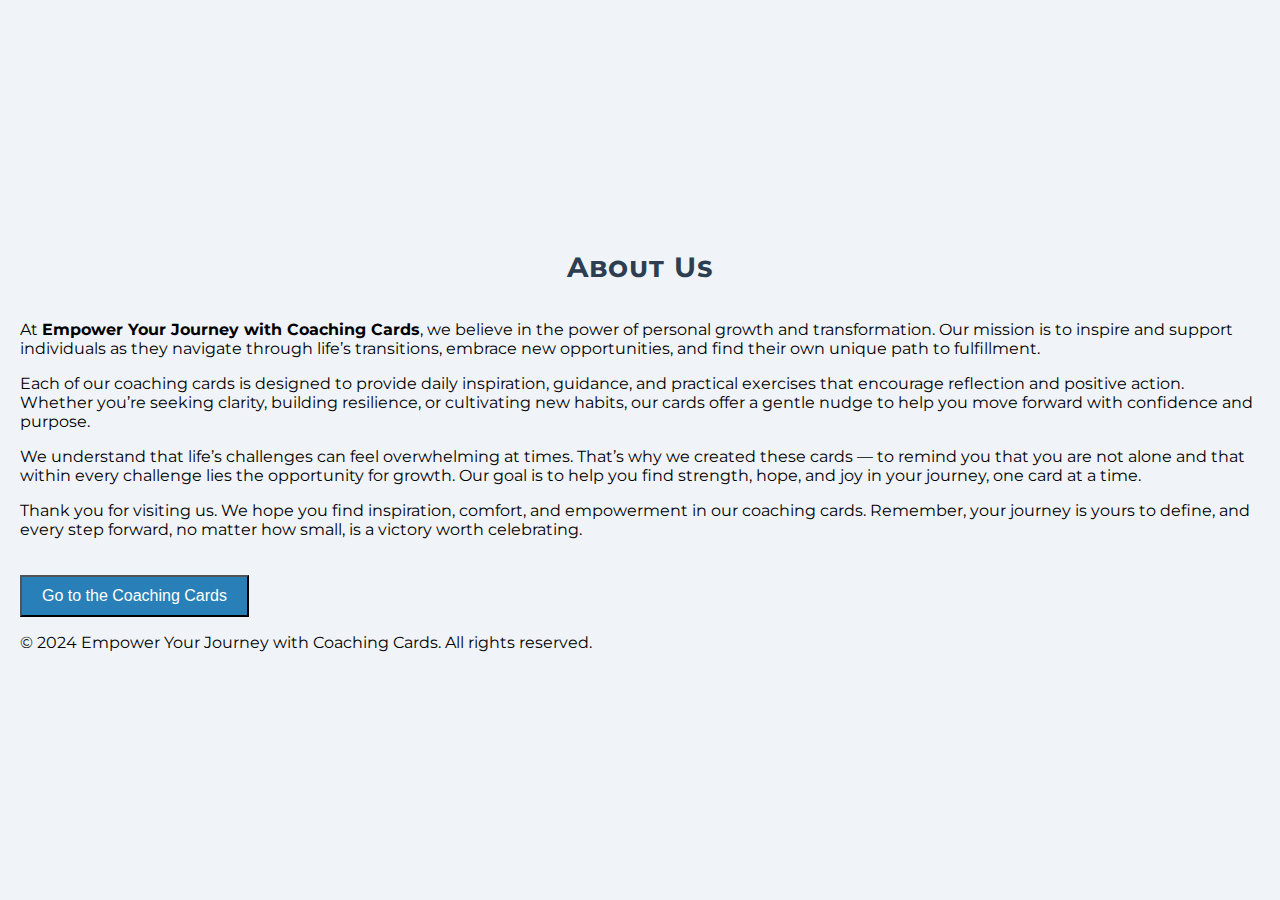
==== about.html @ 2cdcb471 "Update about.html" ====
<!DOCTYPE html>
<html lang="en">
<head>
    <meta charset="UTF-8">
    <meta name="viewport" content="width=device-width, initial-scale=1.0">
    <title>About Us - Empower Your Journey with Coaching Cards</title>

    <!-- Open Graph meta tags for social media previews -->
    <meta property="og:title" content="About Us - Empower Your Journey with Coaching Cards" />
    <meta property="og:description" content="Learn more about our mission to inspire and empower individuals through thoughtful, reflective coaching cards." />
    <meta property="og:image" content="https://example.com/about-image.jpg" /> <!-- Replace with the actual URL of your image -->
    <meta property="og:url" content="https://mmilone.github.io/youarenotredundant/about.html" />
    <meta property="og:type" content="website" />

    <!-- Link to Montserrat font from Google Fonts -->
    <link href="https://fonts.googleapis.com/css2?family=Montserrat:wght@400;700&display=swap" rel="stylesheet">
    <link rel="stylesheet" href="styles.css">
</head>
<body>
    <header>
        <h1>About Us</h1>
    </header>

    <main>
        <section class="about-content">
            <p>At <strong>Empower Your Journey with Coaching Cards</strong>, we believe in the power of personal growth and transformation. Our mission is to inspire and support individuals as they navigate through life’s transitions, embrace new opportunities, and find their own unique path to fulfillment.</p>

            <p>Each of our coaching cards is designed to provide daily inspiration, guidance, and practical exercises that encourage reflection and positive action. Whether you’re seeking clarity, building resilience, or cultivating new habits, our cards offer a gentle nudge to help you move forward with confidence and purpose.</p>

            <p>We understand that life’s challenges can feel overwhelming at times. That’s why we created these cards — to remind you that you are not alone and that within every challenge lies the opportunity for growth. Our goal is to help you find strength, hope, and joy in your journey, one card at a time.</p>

            <p>Thank you for visiting us. We hope you find inspiration, comfort, and empowerment in our coaching cards. Remember, your journey is yours to define, and every step forward, no matter how small, is a victory worth celebrating.</p>
        </section>

        <!-- Back to Coaching Cards Button -->
        <button onclick="window.location.href='index.html'">Go to the Coaching Cards</button>

        <footer>
            <p>© 2024 Empower Your Journey with Coaching Cards. All rights reserved.</p>
        </footer>
    </main>
</body>
</html>
---- styles.css ----
body {
    font-family: 'Montserrat', sans-serif;
    display: flex;
    justify-content: center; /* Center horizontally */
    align-items: center; /* Center vertically */
    height: calc(var(--vh, 1vh) * 100); /* Dynamically calculate viewport height */
    margin: 0;
    background-color: #f0f4f8; /* Light pastel background for an uplifting feel */
    padding: 20px;
    box-sizing: border-box;
    flex-direction: column; /* Stack the button below the card */
}

.card-container {
    background-color: #ffffff;
    padding: 25px;
    border-radius: 12px;
    box-shadow: 0 6px 12px rgba(0, 0, 0, 0.1);
    text-align: center;
    max-width: 500px;
    width: 100%;
    color: #333333;
    overflow-wrap: break-word;
    white-space: normal;
    margin: 20px auto; /* Center card horizontally */
    box-sizing: border-box;
}

h1 {
    font-size: 28px; /* Larger title size */
    margin-bottom: 20px;
    text-align: center;
    overflow-wrap: break-word;
    font-variant: small-caps;
    letter-spacing: 1px;
    color: #2c3e50;
}

#card-content {
    font-size: 18px;
    line-height: 1.6;
    text-align: center;
    overflow-wrap: break-word;
    color: #333333;
}

.label {
    font-weight: bold;
    display: block;
    margin-top: 20px;
    text-align: center;
    color: #2980b9;
}

/* Style for the button to position it below the card */
button {
    margin-top: 20px; /* Space above the button */
    padding: 10px 20px;
    font-size: 16px;
    background-color: #2980b9; /* Match the label color for consistency */
    color: #ffffff;
    border
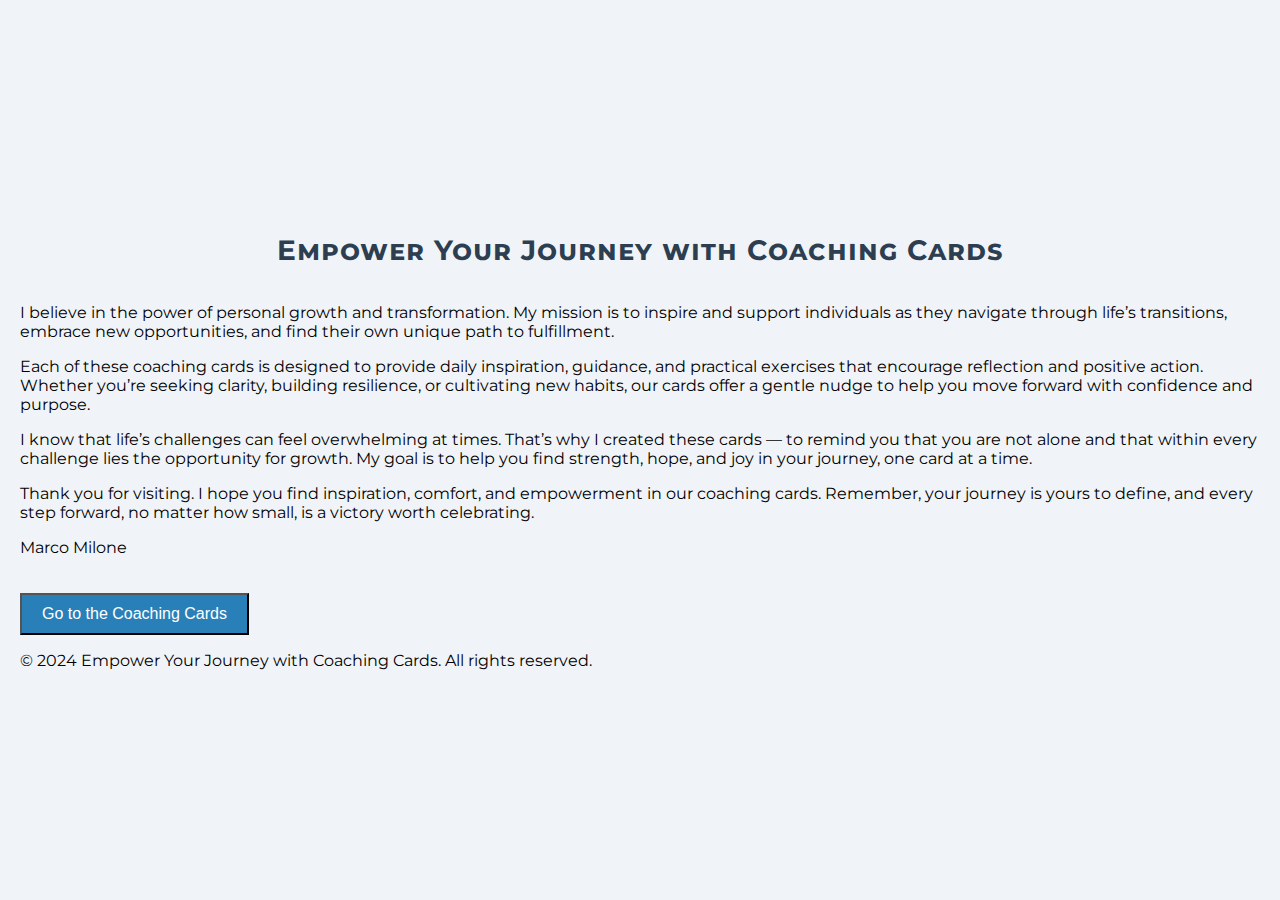
==== commit e2005869: "Update about.html" ====
--- a/about.html
+++ b/about.html
@@ -3,10 +3,10 @@
 <head>
     <meta charset="UTF-8">
     <meta name="viewport" content="width=device-width, initial-scale=1.0">
-    <title>About Us - Empower Your Journey with Coaching Cards</title>
+    <title>Empower Your Journey with Coaching Cards</title>
 
     <!-- Open Graph meta tags for social media previews -->
-    <meta property="og:title" content="About Us - Empower Your Journey with Coaching Cards" />
+    <meta property="og:title" content="Empower Your Journey with Coaching Cards" />
     <meta property="og:description" content="Learn more about our mission to inspire and empower individuals through thoughtful, reflective coaching cards." />
     <meta property="og:image" content="https://example.com/about-image.jpg" /> <!-- Replace with the actual URL of your image -->
     <meta property="og:url" content="https://mmilone.github.io/youarenotredundant/about.html" />
@@ -18,18 +18,21 @@
 </head>
 <body>
     <header>
-        <h1>About Us</h1>
+        <h1>Empower Your Journey with Coaching Cards</h1>
     </header>
 
     <main>
         <section class="about-content">
-            <p>At <strong>Empower Your Journey with Coaching Cards</strong>, we believe in the power of personal growth and transformation. Our mission is to inspire and support individuals as they navigate through life’s transitions, embrace new opportunities, and find their own unique path to fulfillment.</p>
+            <p>I believe in the power of personal growth and transformation. My mission is to inspire and support individuals as they navigate through life’s transitions, embrace new opportunities, and find their own unique path to fulfillment.</p>
 
-            <p>Each of our coaching cards is designed to provide daily inspiration, guidance, and practical exercises that encourage reflection and positive action. Whether you’re seeking clarity, building resilience, or cultivating new habits, our cards offer a gentle nudge to help you move forward with confidence and purpose.</p>
+            <p>Each of these coaching cards is designed to provide daily inspiration, guidance, and practical exercises that encourage reflection and positive action. Whether you’re seeking clarity, building resilience, or cultivating new habits, our cards offer a gentle nudge to help you move forward with confidence and purpose.</p>
 
-            <p>We understand that life’s challenges can feel overwhelming at times. That’s why we created these cards — to remind you that you are not alone and that within every challenge lies the opportunity for growth. Our goal is to help you find strength, hope, and joy in your journey, one card at a time.</p>
+            <p>I know that life’s challenges can feel overwhelming at times. That’s why I created these cards — to remind you that you are not alone and that within every challenge lies the opportunity for growth. My goal is to help you find strength, hope, and joy in your journey, one card at a time.</p>
 
-            <p>Thank you for visiting us. We hope you find inspiration, comfort, and empowerment in our coaching cards. Remember, your journey is yours to define, and every step forward, no matter how small, is a victory worth celebrating.</p>
+            <p>Thank you for visiting. I hope you find inspiration, comfort, and empowerment in our coaching cards. Remember, your journey is yours to define, and every step forward, no matter how small, is a victory worth celebrating.</p>
+
+            <p>Marco Milone </p>
+
         </section>
 
         <!-- Back to Coaching Cards Button -->
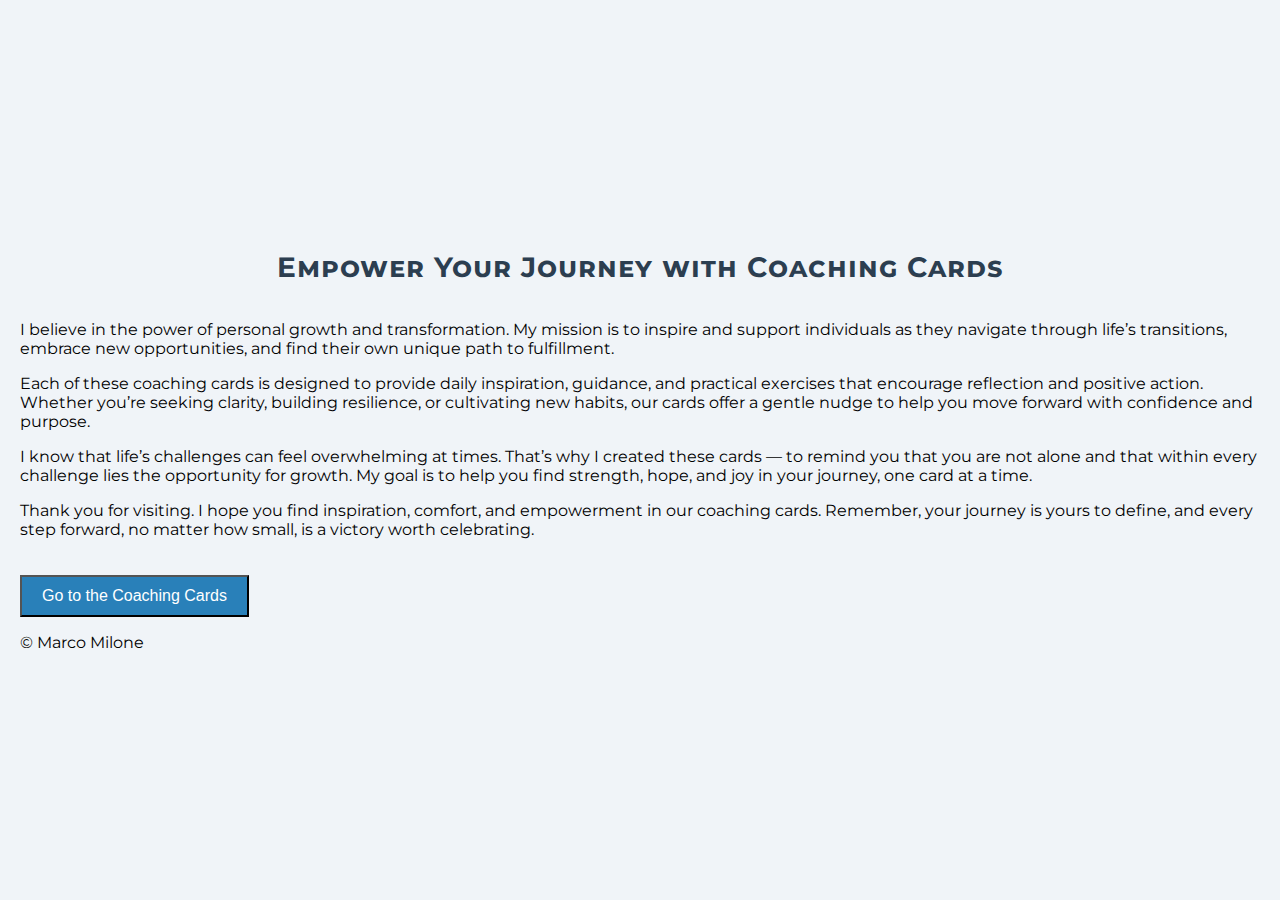
==== commit cf2e762f: "Update about.html" ====
--- a/about.html
+++ b/about.html
@@ -30,16 +30,13 @@
             <p>I know that life’s challenges can feel overwhelming at times. That’s why I created these cards — to remind you that you are not alone and that within every challenge lies the opportunity for growth. My goal is to help you find strength, hope, and joy in your journey, one card at a time.</p>
 
             <p>Thank you for visiting. I hope you find inspiration, comfort, and empowerment in our coaching cards. Remember, your journey is yours to define, and every step forward, no matter how small, is a victory worth celebrating.</p>
-
-            <p>Marco Milone </p>
-
         </section>
 
         <!-- Back to Coaching Cards Button -->
         <button onclick="window.location.href='index.html'">Go to the Coaching Cards</button>
 
         <footer>
-            <p>© 2024 Empower Your Journey with Coaching Cards. All rights reserved.</p>
+            <p>© Marco Milone</p>
         </footer>
     </main>
 </body>
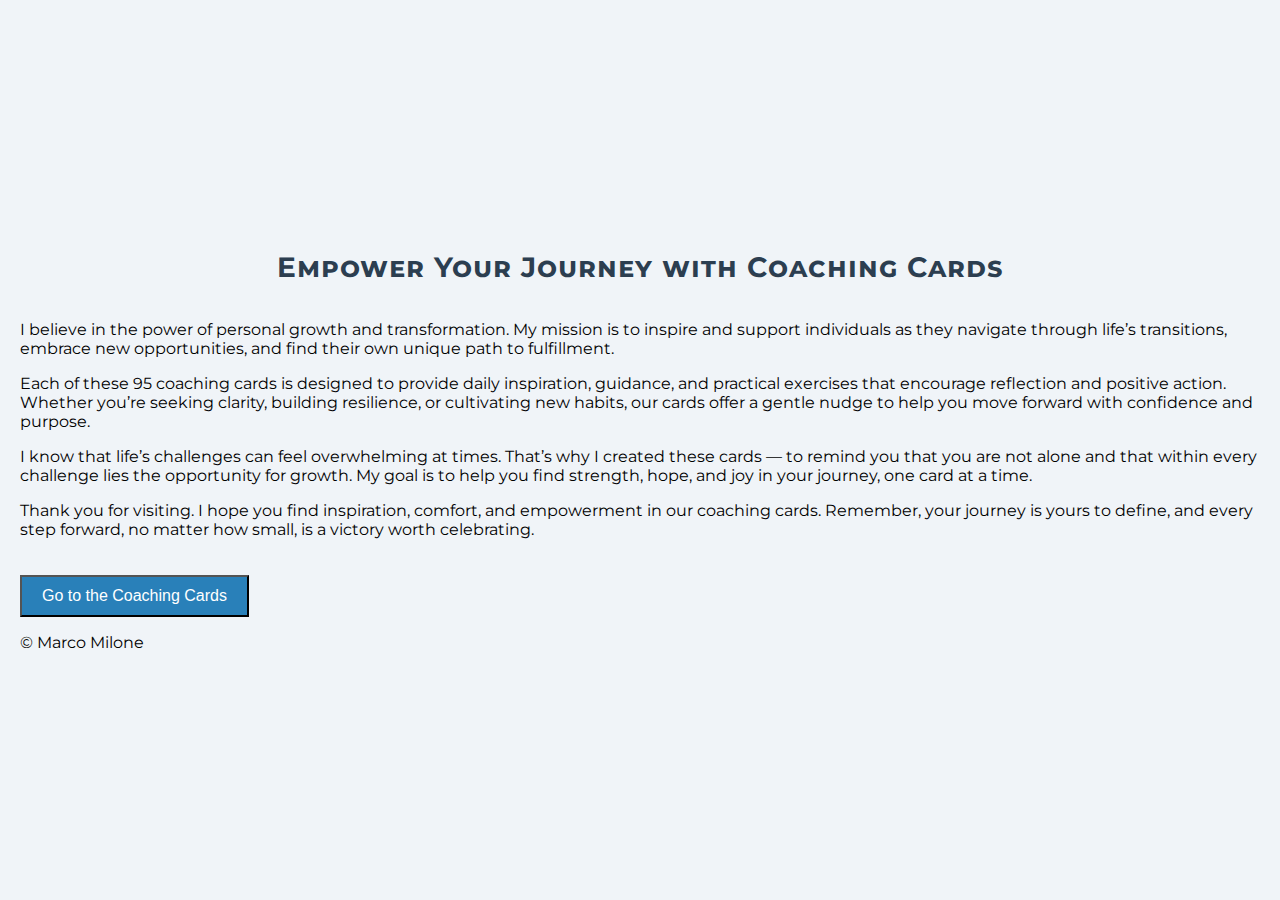
==== commit cb3ef201: "Update about.html" ====
--- a/about.html
+++ b/about.html
@@ -25,7 +25,7 @@
         <section class="about-content">
             <p>I believe in the power of personal growth and transformation. My mission is to inspire and support individuals as they navigate through life’s transitions, embrace new opportunities, and find their own unique path to fulfillment.</p>
 
-            <p>Each of these coaching cards is designed to provide daily inspiration, guidance, and practical exercises that encourage reflection and positive action. Whether you’re seeking clarity, building resilience, or cultivating new habits, our cards offer a gentle nudge to help you move forward with confidence and purpose.</p>
+            <p>Each of these 95 coaching cards is designed to provide daily inspiration, guidance, and practical exercises that encourage reflection and positive action. Whether you’re seeking clarity, building resilience, or cultivating new habits, our cards offer a gentle nudge to help you move forward with confidence and purpose.</p>
 
             <p>I know that life’s challenges can feel overwhelming at times. That’s why I created these cards — to remind you that you are not alone and that within every challenge lies the opportunity for growth. My goal is to help you find strength, hope, and joy in your journey, one card at a time.</p>
 
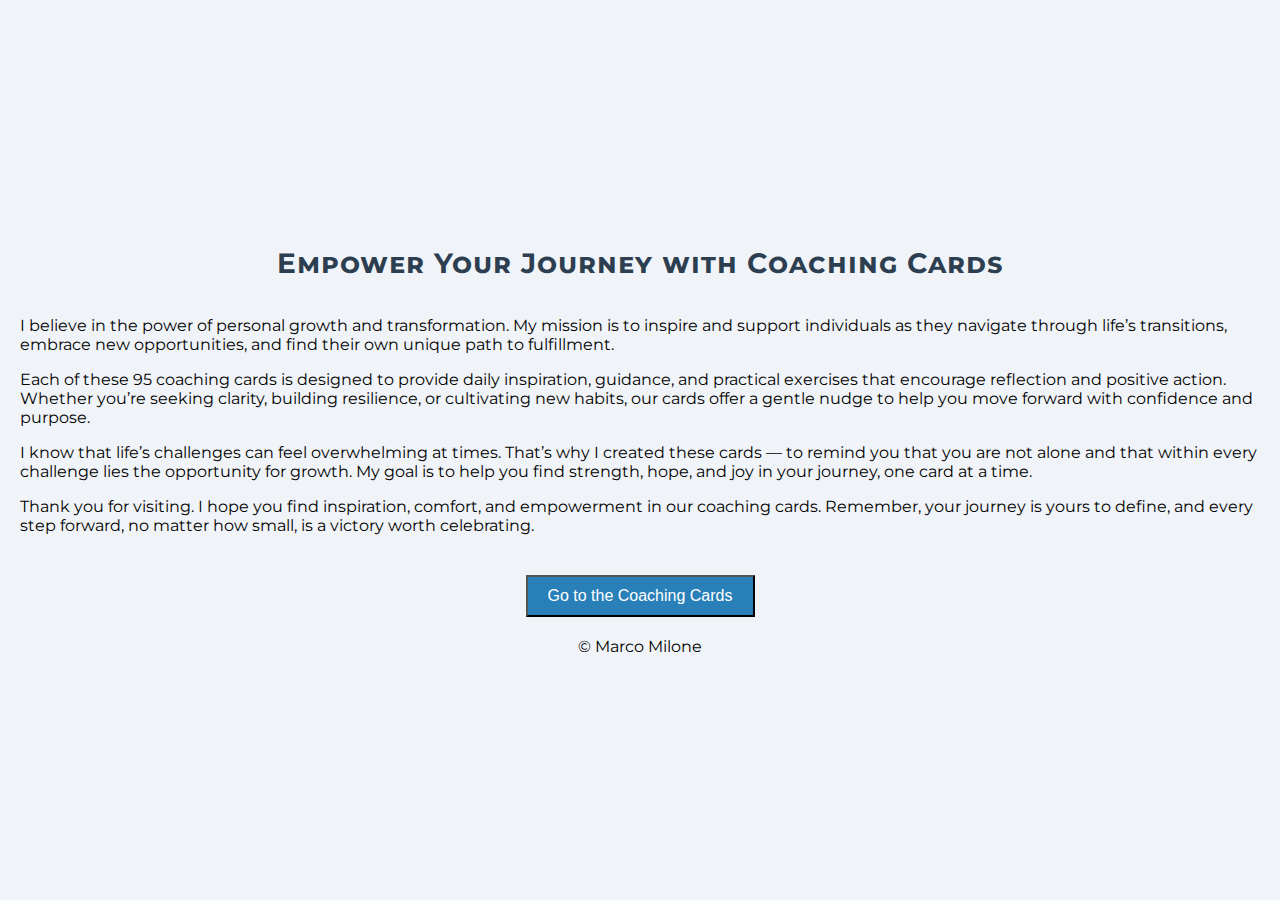
==== commit 89a8e42d: "Update about.html" ====
--- a/about.html
+++ b/about.html
@@ -32,10 +32,13 @@
             <p>Thank you for visiting. I hope you find inspiration, comfort, and empowerment in our coaching cards. Remember, your journey is yours to define, and every step forward, no matter how small, is a victory worth celebrating.</p>
         </section>
 
-        <!-- Back to Coaching Cards Button -->
-        <button onclick="window.location.href='index.html'">Go to the Coaching Cards</button>
+        <!-- Centered Back to Coaching Cards Button -->
+        <div style="text-align: center; margin-top: 20px;">
+            <button onclick="window.location.href='index.html'" style="font-size: 16px; padding: 10px 20px; cursor: pointer;">Go to the Coaching Cards</button>
+        </div>
 
-        <footer>
+        <!-- Centered footer -->
+        <footer style="text-align: center; margin-top: 20px;">
             <p>© Marco Milone</p>
         </footer>
     </main>
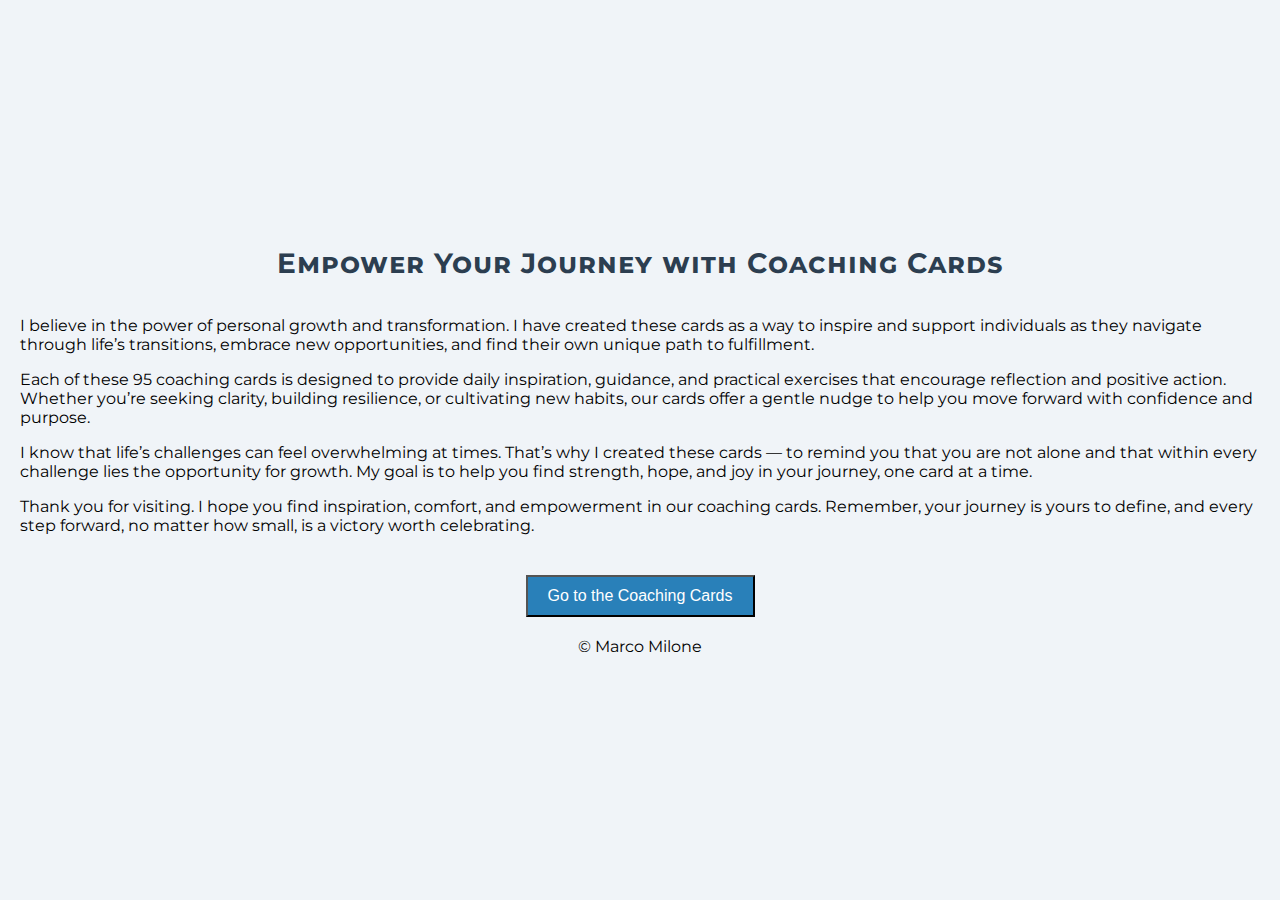
==== commit 116df973: "Update about.html" ====
--- a/about.html
+++ b/about.html
@@ -23,7 +23,7 @@
 
     <main>
         <section class="about-content">
-            <p>I believe in the power of personal growth and transformation. My mission is to inspire and support individuals as they navigate through life’s transitions, embrace new opportunities, and find their own unique path to fulfillment.</p>
+            <p>I believe in the power of personal growth and transformation. I have created these cards as a way to inspire and support individuals as they navigate through life’s transitions, embrace new opportunities, and find their own unique path to fulfillment.</p>
 
             <p>Each of these 95 coaching cards is designed to provide daily inspiration, guidance, and practical exercises that encourage reflection and positive action. Whether you’re seeking clarity, building resilience, or cultivating new habits, our cards offer a gentle nudge to help you move forward with confidence and purpose.</p>
 
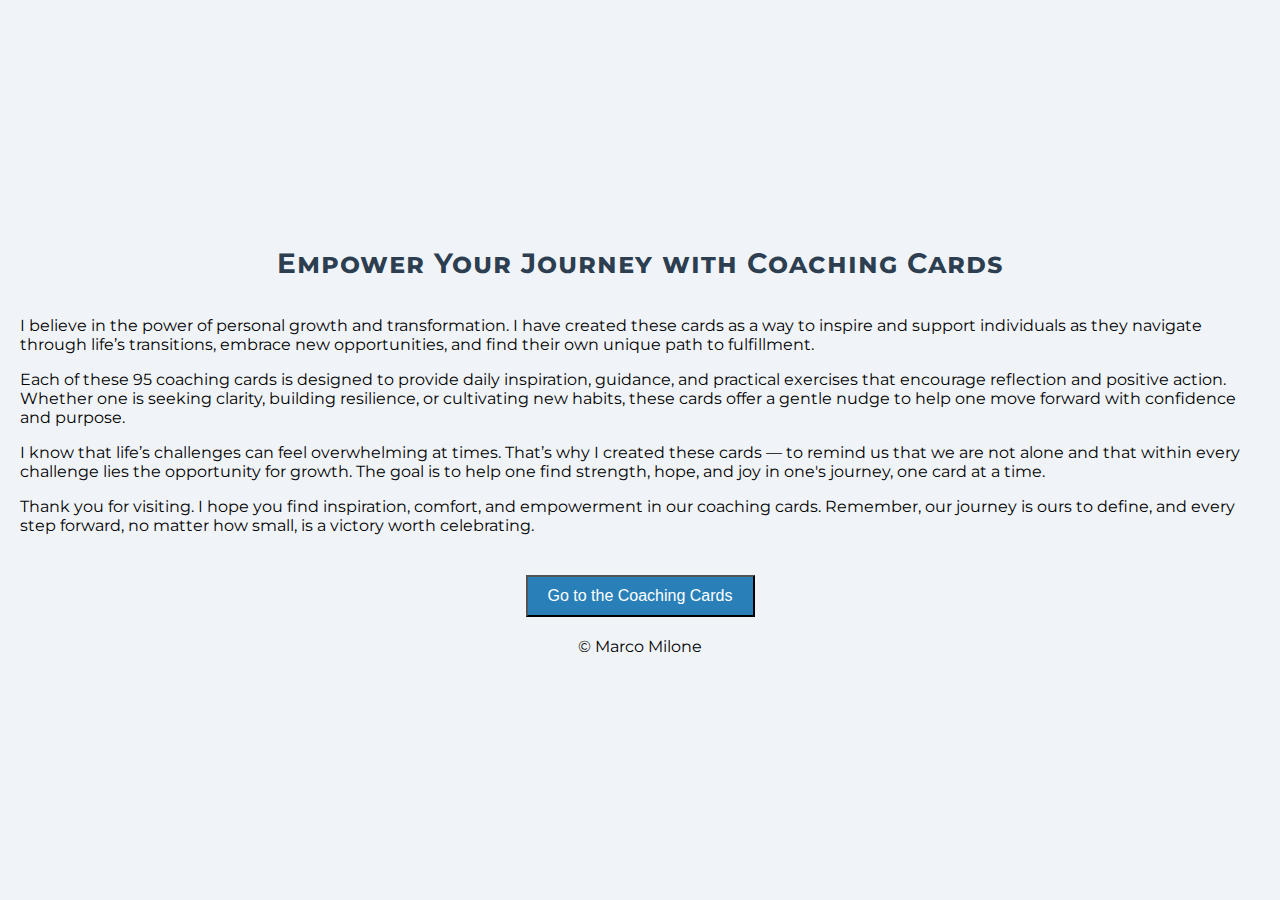
==== commit 3807b4d5: "Update about.html" ====
--- a/about.html
+++ b/about.html
@@ -25,11 +25,11 @@
         <section class="about-content">
             <p>I believe in the power of personal growth and transformation. I have created these cards as a way to inspire and support individuals as they navigate through life’s transitions, embrace new opportunities, and find their own unique path to fulfillment.</p>
 
-            <p>Each of these 95 coaching cards is designed to provide daily inspiration, guidance, and practical exercises that encourage reflection and positive action. Whether you’re seeking clarity, building resilience, or cultivating new habits, our cards offer a gentle nudge to help you move forward with confidence and purpose.</p>
+            <p>Each of these 95 coaching cards is designed to provide daily inspiration, guidance, and practical exercises that encourage reflection and positive action. Whether one is seeking clarity, building resilience, or cultivating new habits, these cards offer a gentle nudge to help one move forward with confidence and purpose.</p>
 
-            <p>I know that life’s challenges can feel overwhelming at times. That’s why I created these cards — to remind you that you are not alone and that within every challenge lies the opportunity for growth. My goal is to help you find strength, hope, and joy in your journey, one card at a time.</p>
+            <p>I know that life’s challenges can feel overwhelming at times. That’s why I created these cards — to remind us that we are not alone and that within every challenge lies the opportunity for growth. The goal is to help one find strength, hope, and joy in one's journey, one card at a time.</p>
 
-            <p>Thank you for visiting. I hope you find inspiration, comfort, and empowerment in our coaching cards. Remember, your journey is yours to define, and every step forward, no matter how small, is a victory worth celebrating.</p>
+            <p>Thank you for visiting. I hope you find inspiration, comfort, and empowerment in our coaching cards. Remember, our journey is ours to define, and every step forward, no matter how small, is a victory worth celebrating.</p>
         </section>
 
         <!-- Centered Back to Coaching Cards Button -->
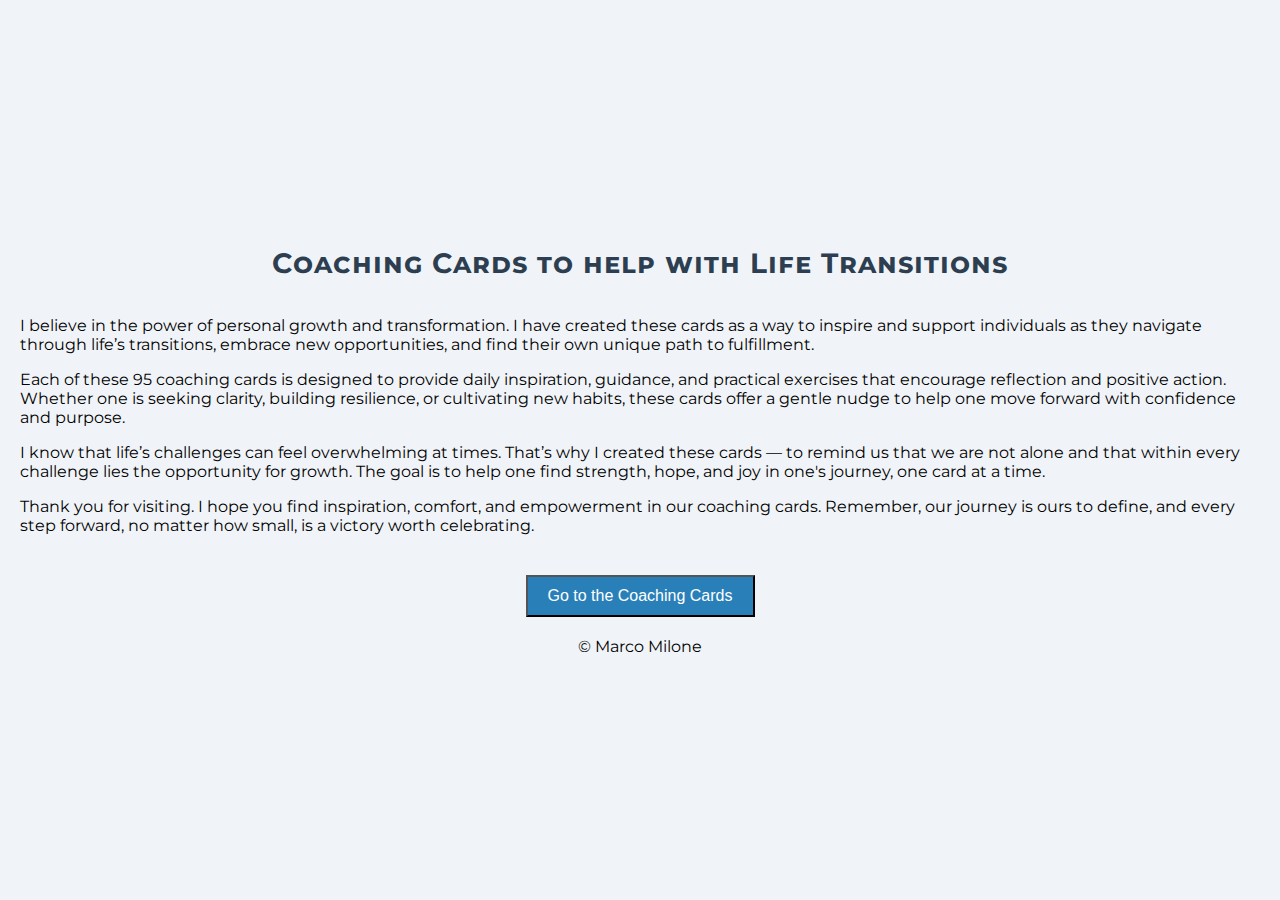
==== commit 033c0dbf: "Update about.html" ====
--- a/about.html
+++ b/about.html
@@ -3,22 +3,33 @@
 <head>
     <meta charset="UTF-8">
     <meta name="viewport" content="width=device-width, initial-scale=1.0">
-    <title>Empower Your Journey with Coaching Cards</title>
+    <title>Coaching Cards to help with Life Transitions</title>
 
     <!-- Open Graph meta tags for social media previews -->
-    <meta property="og:title" content="Empower Your Journey with Coaching Cards" />
+    <meta property="og:title" content="Coaching Cards to help with Life Transitions" />
     <meta property="og:description" content="Learn more about our mission to inspire and empower individuals through thoughtful, reflective coaching cards." />
     <meta property="og:image" content="https://example.com/about-image.jpg" /> <!-- Replace with the actual URL of your image -->
-    <meta property="og:url" content="https://mmilone.github.io/youarenotredundant/about.html" />
+    <meta property="og:url" content="https://mmilone.github.io/coaching-cards/about.html" />
     <meta property="og:type" content="website" />
 
     <!-- Link to Montserrat font from Google Fonts -->
     <link href="https://fonts.googleapis.com/css2?family=Montserrat:wght@400;700&display=swap" rel="stylesheet">
     <link rel="stylesheet" href="styles.css">
+
+    <!-- Google tag (gtag.js) -->
+<script async src="https://www.googletagmanager.com/gtag/js?id=G-VELHJEN0HN"></script>
+<script>
+  window.dataLayer = window.dataLayer || [];
+  function gtag(){dataLayer.push(arguments);}
+  gtag('js', new Date());
+
+  gtag('config', 'G-VELHJEN0HN');
+</script>
+    
 </head>
 <body>
     <header>
-        <h1>Empower Your Journey with Coaching Cards</h1>
+        <h1>Coaching Cards to help with Life Transitions</h1>
     </header>
 
     <main>
@@ -37,9 +48,9 @@
             <button onclick="window.location.href='index.html'" style="font-size: 16px; padding: 10px 20px; cursor: pointer;">Go to the Coaching Cards</button>
         </div>
 
-        <!-- Centered footer -->
+        <!-- Centered footer with clickable link -->
         <footer style="text-align: center; margin-top: 20px;">
-            <p>© Marco Milone</p>
+            <p><a href="https://www.milone.consulting/" target="_blank" style="text-decoration: none; color: inherit;">© Marco Milone</a></p>
         </footer>
     </main>
 </body>
